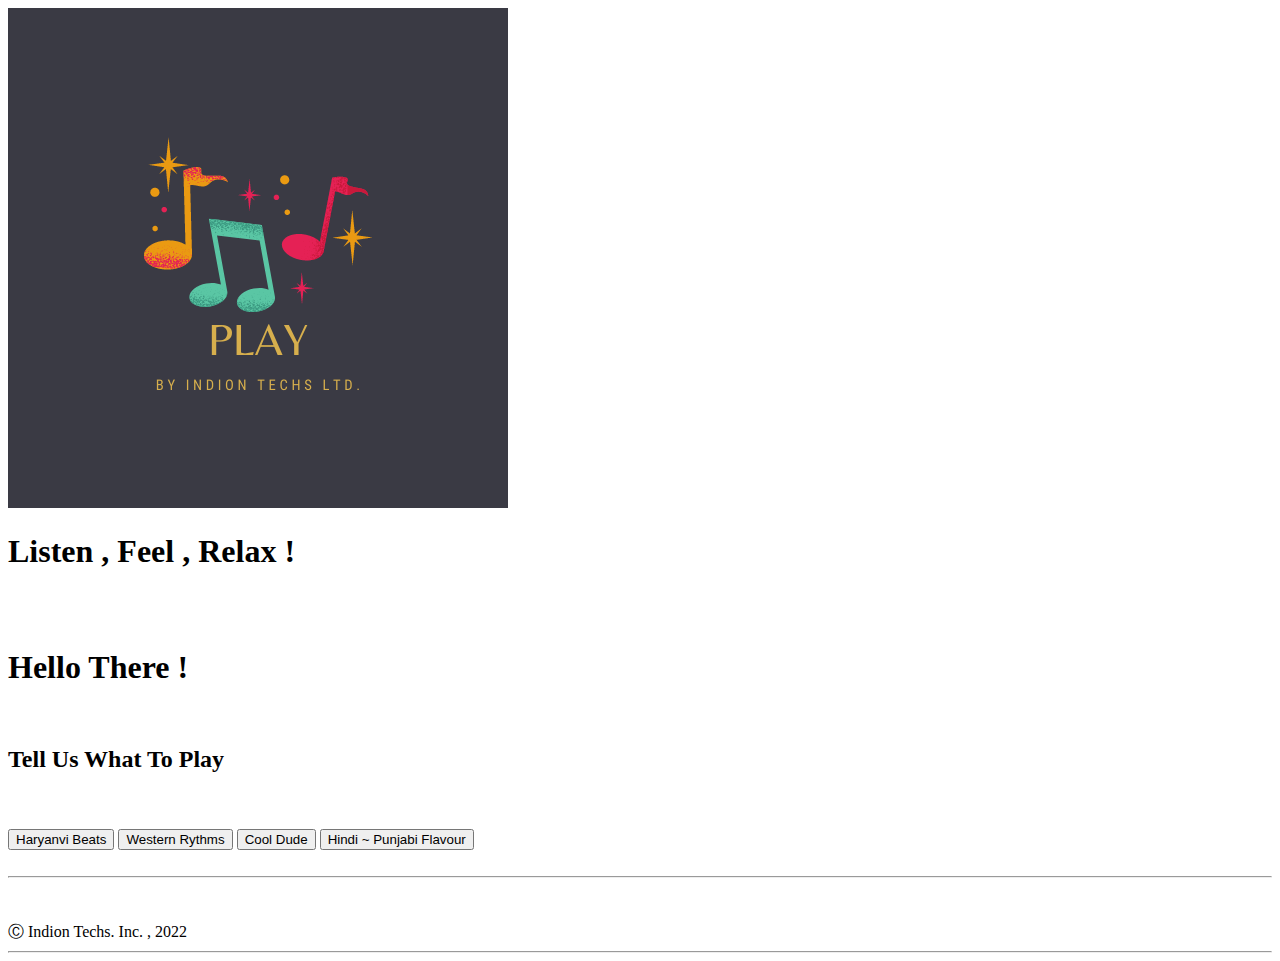
==== index.html @ ac9f17c5 "Add files via upload" ====
<!DOCTYPE html>
<html lang="en">

<head>
    <meta charset="UTF-8">
    <meta http-equiv="X-UA-Compatible" content="IE=edge">
    <meta name="viewport" content="width=device-width, initial-scale=1.0">
    <title>INDION PLAY</title>
    <link rel="icon" href="LOGO.png" type="icon/image">
    <link rel="stylesheet" href="style.css">
</head>

<body>
    <div class="header">
        <img src="LOGO.png" alt="brand_logo">
        <h1>Listen , Feel , Relax !</h1>
    </div>
    <br>

    <br>
    <div class="greet">
        <h1>
            Hello There ! </h1> 
            <br>
        <h2>
            Tell Us What To Play
        </h2>
    </div>
    <br>
    <br>
    <div class="playlist">
        <a href="play_1.html" target="_blank"><button id="har" style="cursor: pointer;">
            Haryanvi Beats
        </button></a>
        <a href="play_2.html" target="_blank"><button id="Alan"style="cursor: pointer;">
            Western Rythms
        </button></a>
        <a href="play_3.html" target="_blank"><button id="cool" style="cursor: pointer;">
            Cool Dude 
        </button></a>
        <a href="play_4.html" target="_blank"><button id="Hindi" style="cursor: pointer;">
            Hindi ~ Punjabi Flavour
        </button></a>
    </div><br>
    <hr>
    <br>
    <br>
    <div class="footer">
        Ⓒ Indion Techs. Inc. , 2022
    </div>
    <hr>
</body>
<style>
    @media (max-width:900px){
        .header{
            height: 50vh;
            width: 100vw;
            flex-direction: column;
            justify-content: center;
        }
        .header img{
            padding-left:70px;
            padding-top: 60px;
            width: 60vw;
            height: 30vh;
        }
        .header h1{
            font-size: 25px;
            width:70vw;
        }
        .playlist{
            flex-direction: column;
            width: 90vw;
            justify-content: center;
            padding-top: 150px;
            padding-bottom: 150px;
        }
        #har , #Alan , #cool , #Hindi{
            margin: 10px;
            width: 80vw;
            height: 20vh;
        }
        .footer{
           width: 100vw;
        }
        .greet{
            width: 100vw;
        }
    }
</style>
</html>
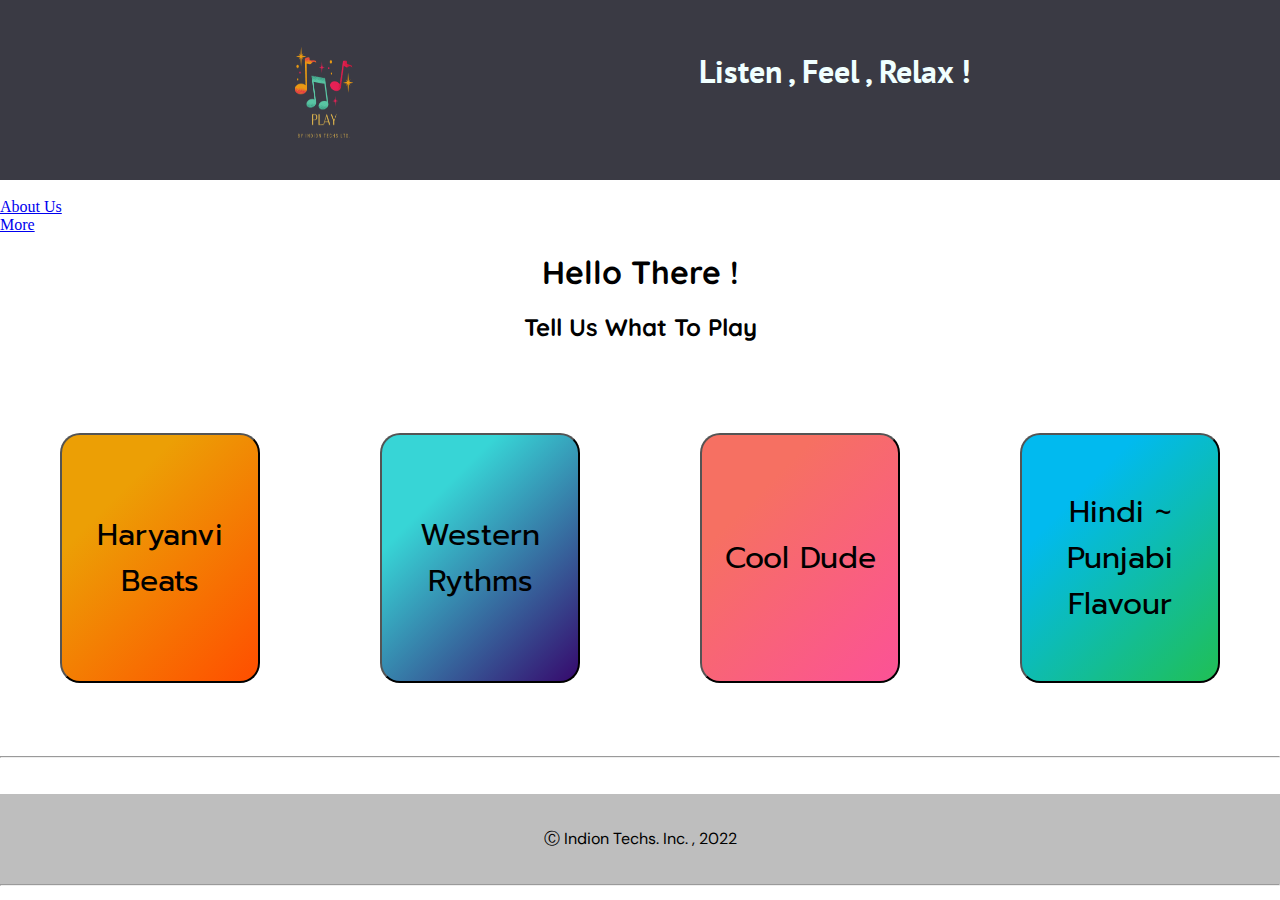
==== commit 3084555d: "Add files via upload" ====
--- a/index.html
+++ b/index.html
@@ -16,12 +16,21 @@
         <h1>Listen , Feel , Relax !</h1>
     </div>
     <br>
-
+    <nav>
+        <ul>
+            <a href="about.html">
+                <li>About Us</li>
+            </a>
+            <a href="more.html">
+                <li>More</li>
+            </a>
+        </ul>
+    </nav>
     <br>
     <div class="greet">
         <h1>
-            Hello There ! </h1> 
-            <br>
+            Hello There ! </h1>
+        <br>
         <h2>
             Tell Us What To Play
         </h2>
@@ -30,17 +39,17 @@
     <br>
     <div class="playlist">
         <a href="play_1.html" target="_blank"><button id="har" style="cursor: pointer;">
-            Haryanvi Beats
-        </button></a>
-        <a href="play_2.html" target="_blank"><button id="Alan"style="cursor: pointer;">
-            Western Rythms
-        </button></a>
+                Haryanvi Beats
+            </button></a>
+        <a href="play_2.html" target="_blank"><button id="Alan" style="cursor: pointer;">
+                Western Rythms
+            </button></a>
         <a href="play_3.html" target="_blank"><button id="cool" style="cursor: pointer;">
-            Cool Dude 
-        </button></a>
+                Cool Dude
+            </button></a>
         <a href="play_4.html" target="_blank"><button id="Hindi" style="cursor: pointer;">
-            Hindi ~ Punjabi Flavour
-        </button></a>
+                Hindi ~ Punjabi Flavour
+            </button></a>
     </div><br>
     <hr>
     <br>
@@ -51,41 +60,62 @@
     <hr>
 </body>
 <style>
-    @media (max-width:900px){
-        .header{
+    @media (max-width:900px) {
+        .header {
             height: 50vh;
             width: 100vw;
             flex-direction: column;
             justify-content: center;
         }
-        .header img{
-            padding-left:70px;
+
+        .header img {
+            padding-left: 70px;
             padding-top: 60px;
             width: 60vw;
             height: 30vh;
         }
-        .header h1{
+
+        .header h1 {
             font-size: 25px;
-            width:70vw;
+            width: 70vw;
         }
-        .playlist{
+
+        .playlist {
             flex-direction: column;
             width: 90vw;
             justify-content: center;
             padding-top: 150px;
             padding-bottom: 150px;
         }
-        #har , #Alan , #cool , #Hindi{
+
+        #har,
+        #Alan,
+        #cool,
+        #Hindi {
             margin: 10px;
             width: 80vw;
             height: 20vh;
         }
-        .footer{
-           width: 100vw;
+
+        .footer {
+            width: 100vw;
         }
-        .greet{
+
+        .greet {
             width: 100vw;
+        }
+        nav {
+            width: 100vw;
+            justify-content: center;
+        }
+        
+        nav ul li {
+            list-style: none;
+            padding: 20px 40px;
+            font-family: 'DM Sans', sans-serif;
+            font-size: larger;
         }
     }
 </style>
+
 </html>--- a/style.css
+++ b/style.css
@@ -0,0 +1,109 @@
+@import url('https://fonts.googleapis.com/css2?family=PT+Sans:ital@1&family=Quicksand&display=swap');
+@import url('https://fonts.googleapis.com/css2?family=Prompt:ital,wght@1,300&display=swap');
+@import url('https://fonts.googleapis.com/css2?family=Cairo&display=swap');
+@import url('https://fonts.googleapis.com/css2?family=DM+Sans&display=swap');
+*{
+    padding: 0;
+    margin: 0;
+}
+.header{
+    background-color: #3a3a44;
+    width: 100vw;
+    height: 20vh;
+    display: flex;
+    flex-direction: row;
+    justify-content: space-evenly;
+}
+.header img{
+    width: 10vw;
+    height: 20vh;
+}
+.header h1{
+    color: azure;
+    font-family: 'PT Sans', sans-serif;
+    padding: 50px;
+}
+.greet{
+    display: flex;
+    flex-direction: column;
+    justify-content: center;
+    width: 100vw; 
+    text-align: center;
+    font-family: 'Quicksand', sans-serif;
+}
+.playlist{
+    width: 100vw;
+    height: 40vh;
+    display: flex;
+    align-items: center;
+    justify-content: space-around;
+    flex-direction: row;
+    font-size:30px;
+}
+#har{
+    width: 200px;
+    height: 250px;
+    font-size: 30px;
+    font-family: 'Prompt', sans-serif;
+    background-color: #ff4e00;
+    background-image: linear-gradient(315deg, #ff4e00 0%, #ec9f05 74%);
+    border-radius: 20px;
+
+}
+#Alan{
+    width: 200px;
+    border-radius: 20px;
+    height: 250px;
+    font-size: 30px;
+    font-family: 'Prompt', sans-serif;
+    background-color: #36096d;
+    background-image: linear-gradient(315deg, #36096d 0%, #37d5d6 74%);
+}
+#cool{
+    width: 200px;
+    border-radius: 20px;
+    height: 250px;
+    font-size: 30px;
+    font-family: 'Prompt', sans-serif;
+    background-color: #fc5296;
+    background-image: linear-gradient(315deg, #fc5296 0%, #f67062 74%); 
+}
+#Hindi{
+    border-radius: 20px;
+    width: 200px;
+    height: 250px;
+    font-size: 30px;
+    font-family: 'Prompt', sans-serif;
+    background-color: #20bf55;
+    background-image :linear-gradient(315deg, #20bf55 0%, #01baef 74%);
+
+}
+.footer{
+    width: 100vw;
+    height: 10vh;
+    display: flex;
+    position: relative;
+    align-items: center;
+    justify-content: center;
+    font-family: 'DM Sans', sans-serif;
+    background-color: rgba(169, 169, 169, 0.76);
+}
+.s1 , .s2 , .s3 , .s4 , .s5 , .s6 ,.s7 , .s8 , .s9 , .s10 ,.s11 ,.s12,.s13{
+    display: flex;
+    flex-direction: row;
+    width: 60vw;
+    left: 100px;
+    justify-content: space-around;
+}
+
+.s1 img , .s2 img , .s3 img , .s4 img , .s5 img , .s6 img , .s7 img , .s8 img ,.s9 img , .s10 img ,.s11 img,
+.s12 img , .s13 img
+{
+    width: 40px;
+    cursor: pointer;
+    height: 40px;
+    padding-left: 20px;
+}
+h3{
+    font-family: 'Cairo', sans-serif;
+}